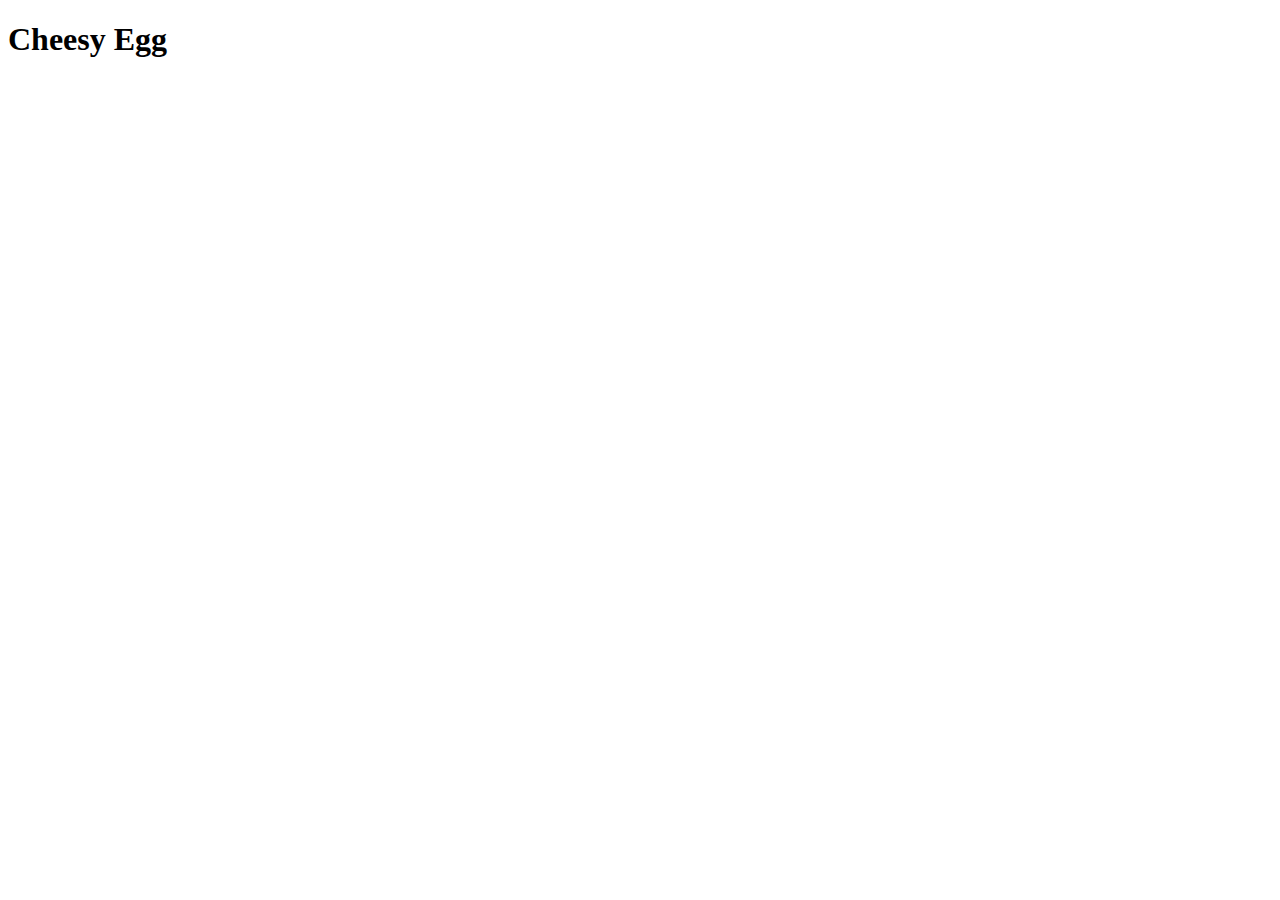
==== recipes/eggs.html @ 21e39b32 "Add egg page and update index.html" ====
<!DOCTYPE html>
<html lang="en">
<head>
    <meta charset="UTF-8">
    <meta http-equiv="X-UA-Compatible" content="IE=edge">
    <meta name="viewport" content="width=device-width, initial-scale=1.0">
    <title>Egg Recipe</title>
</head>
<body>
    <h1>Cheesy Egg</h1>
</body>
</html>
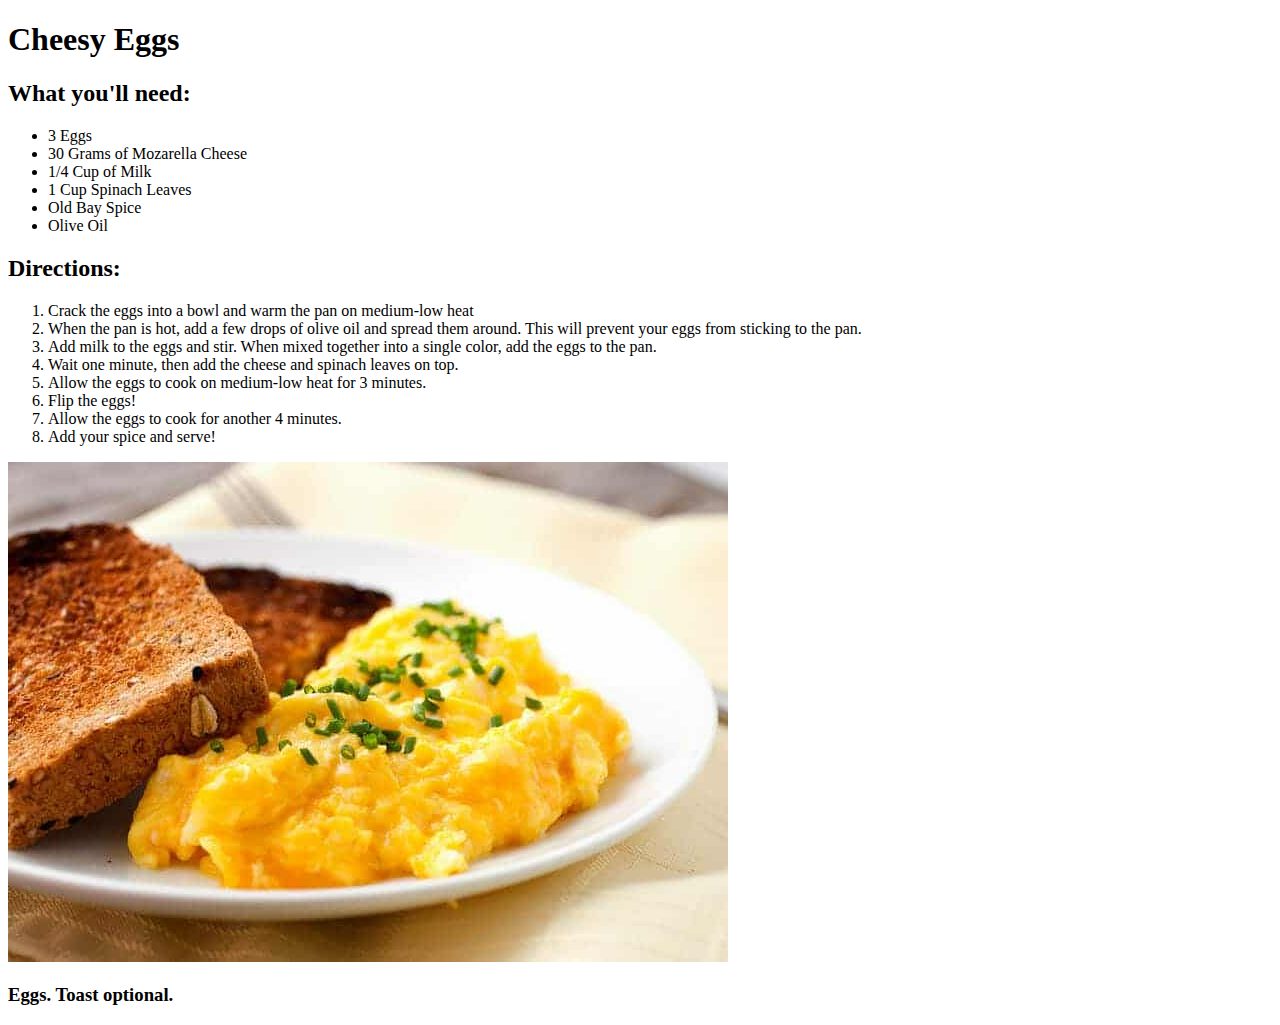
==== commit 690318c1: "Added three recipe pages, linked them to index.html, updated README.md" ====
--- a/recipes/eggs.html
+++ b/recipes/eggs.html
@@ -7,6 +7,28 @@
     <title>Egg Recipe</title>
 </head>
 <body>
-    <h1>Cheesy Egg</h1>
+    <h1>Cheesy Eggs</h1>
+    <h2>What you'll need:</h2>    
+    <ul>
+            <li>3 Eggs</li>
+            <li>30 Grams of Mozarella Cheese</li>
+            <li>1/4 Cup of Milk</li>
+            <li>1 Cup Spinach Leaves</li>
+            <li>Old Bay Spice</li>
+            <li>Olive Oil</li>
+    </ul>
+    <h2>Directions:</h2>
+    <ol>
+            <li>Crack the eggs into a bowl and warm the pan on medium-low heat</li>
+            <li>When the pan is hot, add a few drops of olive oil and spread them around. This will prevent your eggs from sticking to the pan.</li>
+            <li>Add milk to the eggs and stir. When mixed together into a single color, add the eggs to the pan.</li>
+            <li>Wait one minute, then add the cheese and spinach leaves on top.</li>
+            <li>Allow the eggs to cook on medium-low heat for 3 minutes.</li>
+            <li>Flip the eggs!</li>
+            <li>Allow the eggs to cook for another 4 minutes.</li>
+            <li>Add your spice and serve!</li>
+    </ol>
+    <img src="../imgs/eggs.jpg" alt="Delicious Cheesy Eggs">
+    <h3>Eggs. Toast optional.</h3>
 </body>
 </html>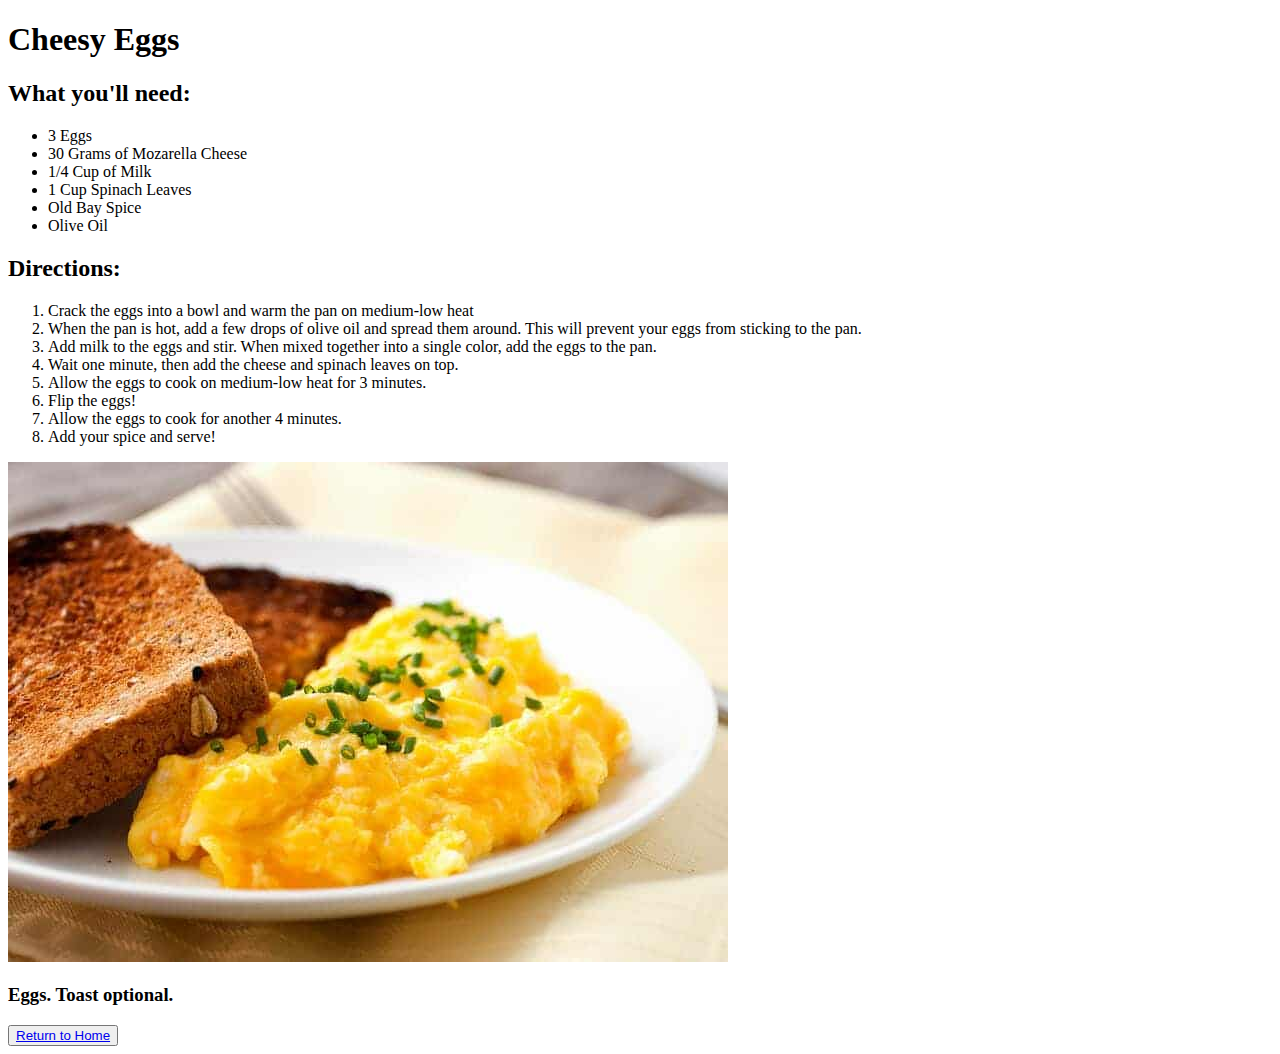
==== commit 77069695: "Added CSS features (banners/background colors/formatting)" ====
--- a/recipes/eggs.html
+++ b/recipes/eggs.html
@@ -5,9 +5,12 @@
     <meta http-equiv="X-UA-Compatible" content="IE=edge">
     <meta name="viewport" content="width=device-width, initial-scale=1.0">
     <title>Egg Recipe</title>
+    <link rel="stylesheet" href="/home/colin/odin-recipe/style.css">
 </head>
 <body>
-    <h1>Cheesy Eggs</h1>
+    <div class="Top Page">
+        <h1>Cheesy Eggs</h1>
+    </div>
     <h2>What you'll need:</h2>    
     <ul>
             <li>3 Eggs</li>
@@ -28,7 +31,11 @@
             <li>Allow the eggs to cook for another 4 minutes.</li>
             <li>Add your spice and serve!</li>
     </ol>
-    <img src="../imgs/eggs.jpg" alt="Delicious Cheesy Eggs">
-    <h3>Eggs. Toast optional.</h3>
+    <img class="jpeg" src="../imgs/eggs.jpg" alt="Delicious Cheesy Eggs">
+    <div class="Caption">
+        <h3>Eggs. Toast optional.</h3>
+    </div>
+    <p></p>
+    <button class="Link"><a href="../index.html">Return to Home</a></button>
 </body>
 </html>